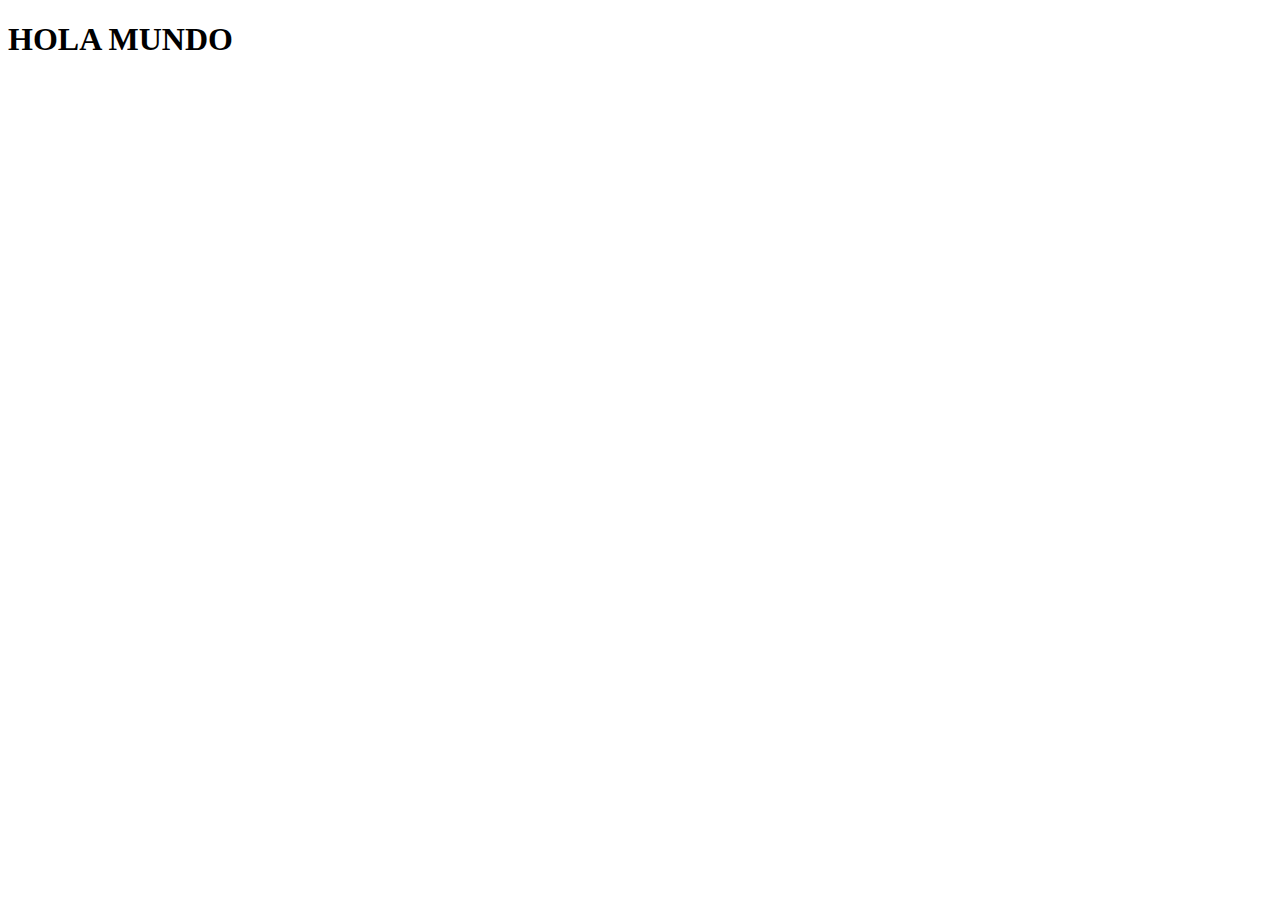
==== index.html @ 2e890ccb "Actividad 1" ====
<!DOCTYPE html>
<html lang="en">
<head>
    <meta charset="UTF-8">
    <meta http-equiv="X-UA-Compatible" content="IE=edge">
    <meta name="viewport" content="width=device-width, initial-scale=1.0">
    <title>Document</title>
</head>
<body>
    <h1>HOLA MUNDO</h1>
</body>
</html>
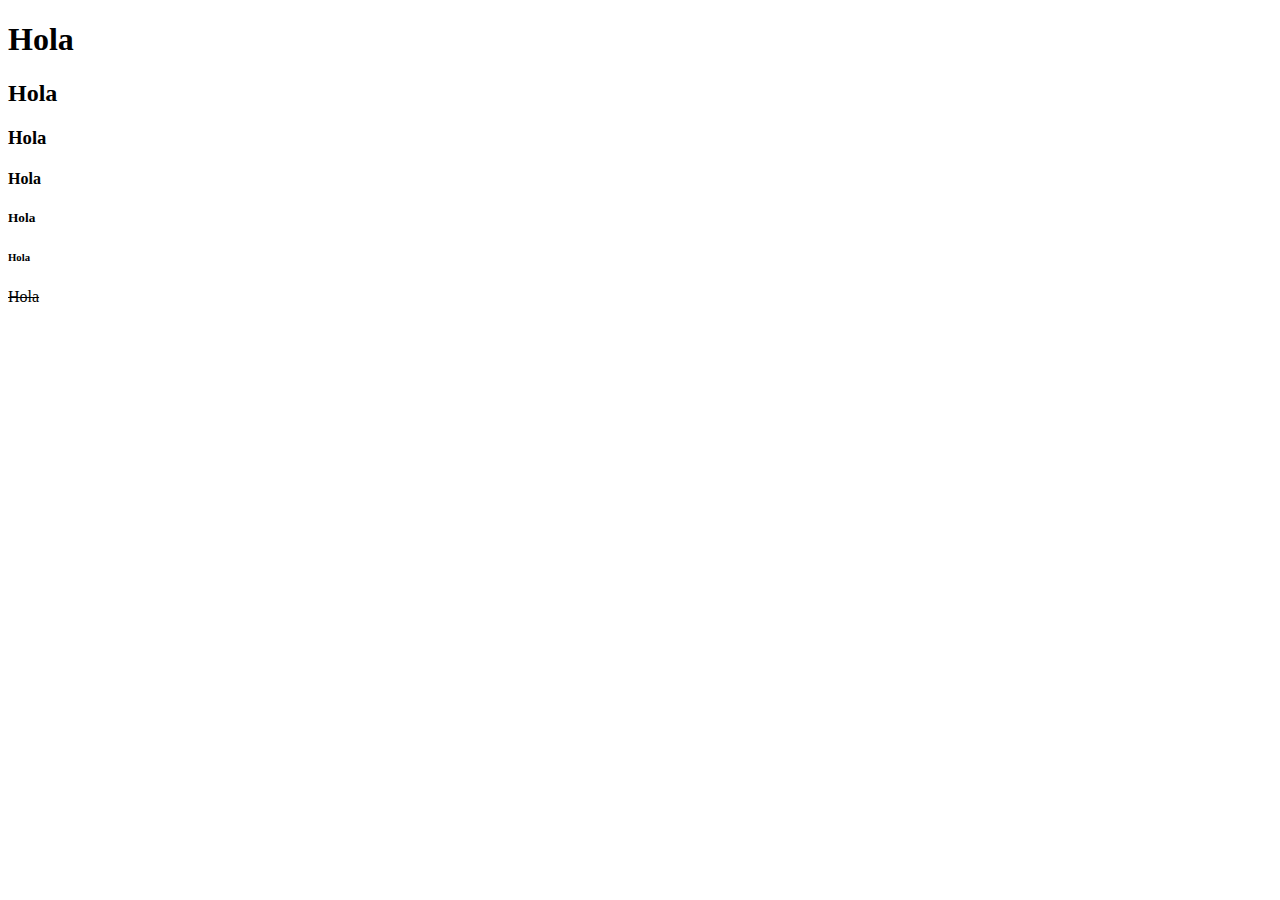
==== commit 97527759: "Actividad 1" ====
--- a/index.html
+++ b/index.html
@@ -7,6 +7,12 @@
     <title>Document</title>
 </head>
 <body>
-    <h1>HOLA MUNDO</h1>
+    <h1>Hola</h1>
+    <h2>Hola</h2>
+    <h3>Hola</h3>
+    <h4>Hola</h4>
+    <h5>Hola</h5>
+    <h6>Hola</h6>
+    <del>Hola</del>
 </body>
 </html>